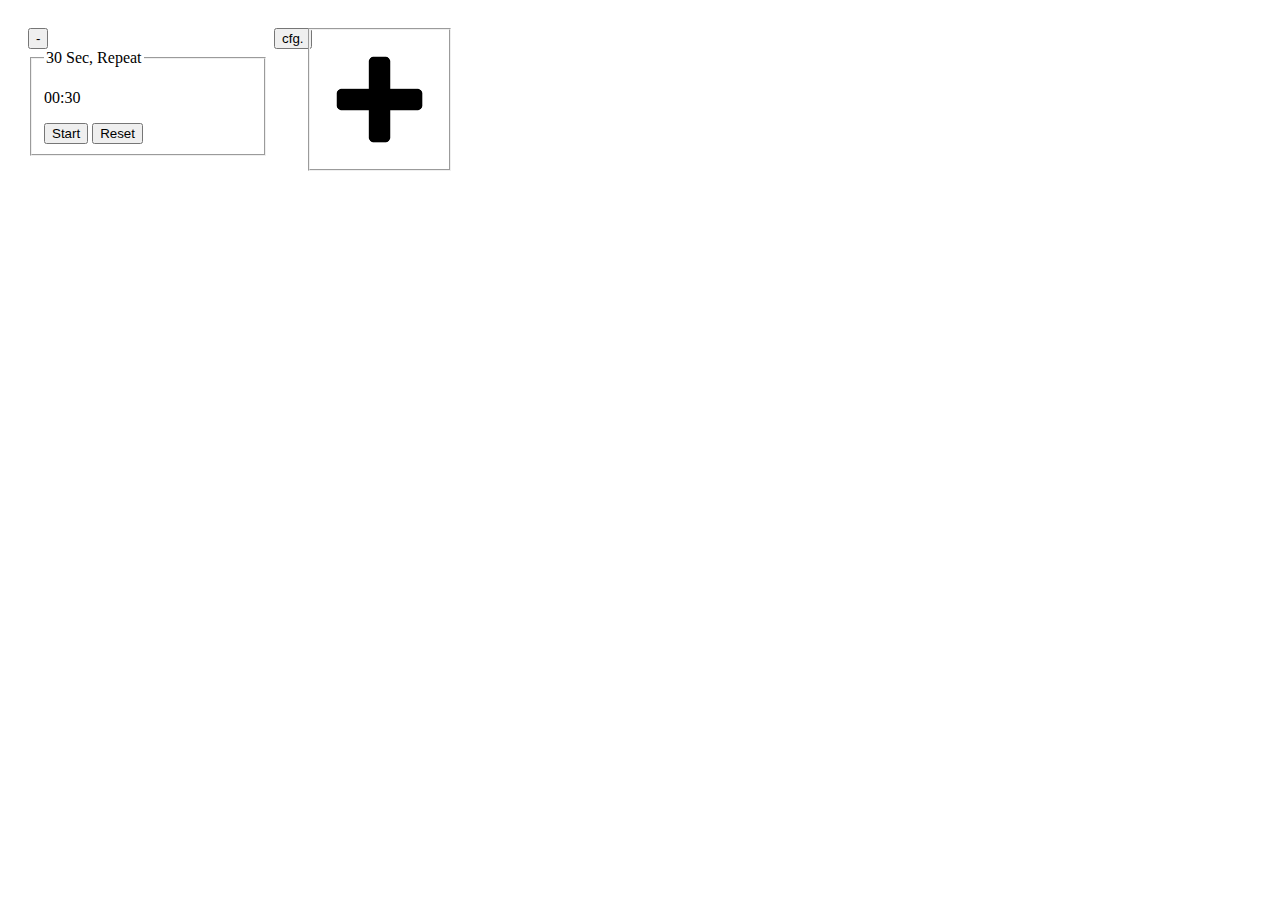
==== test.html @ a62eafaa "Yeah" ====
<!DOCTYPE html>
<head>
    <Title>test.exe</Title>
    <meta charset="utf-8" /> 
    <link rel="stylesheet" href="timer.css">
</head>

<body>
    <div id="timer_1" class="timer">
        <input class="tButtonsTop" value="-" type="button">
        <input class="tbuttonsTop" value="cfg." type="button">
        <fieldset class="tFace">
            <legend>30 Sec, Repeat</legend>
            <p>00:30</p>
            <input class="tButtonsBottom" value="Start" type="button">
            <input class="resetTimer" value="Reset" type="button">
        </fieldset>
        <fieldset class="tSettings" hidden="">

        </fieldset>
    </div>




    <form id="newTimer" action="javascript:void(0);">
        <fieldset class="newTimer">
            <input class="newTimer" type="image" alt="" src="img/timer/p.png">
        </fieldset>
    </form>
    <!--<script type="text/javascript" src="timer.js"></script>-->
</body>
---- timer.css ----
.timer, #newTimer
{
    position: relative;
    float: left;
    width: 240px;
    margin: 20px;
}

.newTimer 
{
    height: 138.7px;
    width: 138.7px;
    margin: 0;
    padding: 0;
}

.settings
{
    overflow-y: auto;
}

.tbuttonsTop
{
    position: absolute;
    margin: 0 0 0 94%;
}
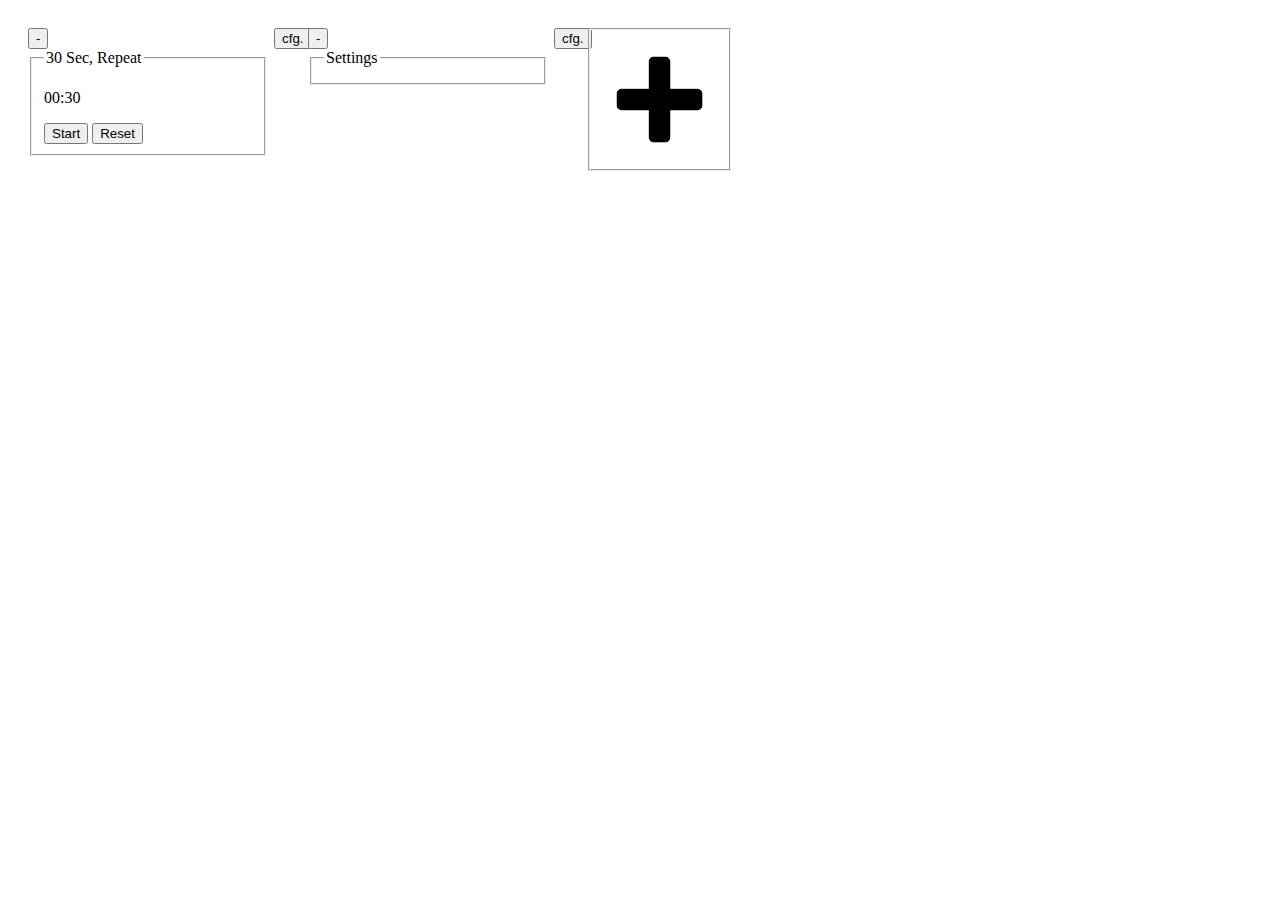
==== commit 21442228: "fixed timer.html so that i can work out how to properly implement" ====
--- a/test.html
+++ b/test.html
@@ -16,12 +16,21 @@
             <input class="resetTimer" value="Reset" type="button">
         </fieldset>
         <fieldset class="tSettings" hidden="">
-
+            <!--fill me in-->
         </fieldset>
     </div>
 
-
-
+    <div id="timer_1" class="timer">
+        <input class="tButtonsTop" value="-" type="button">
+        <input class="tbuttonsTop" value="cfg." type="button">
+        <fieldset class="tFace" hidden="">
+            <!--filled in above-->
+        </fieldset>
+        <fieldset class="tSettings">
+            <legend>Settings</legend>
+            
+        </fieldset>
+    </div>
 
     <form id="newTimer" action="javascript:void(0);">
         <fieldset class="newTimer">
--- a/timer.css
+++ b/timer.css
@@ -1,8 +1,17 @@
+.timer
+{
+    position: relative;
+    float:left;
+    width:240px;
+    margin:20px;
+}
+
 .timer, #newTimer
 {
     position: relative;
     float: left;
     width: 240px;
+    height: 142.7px;
     margin: 20px;
 }
 
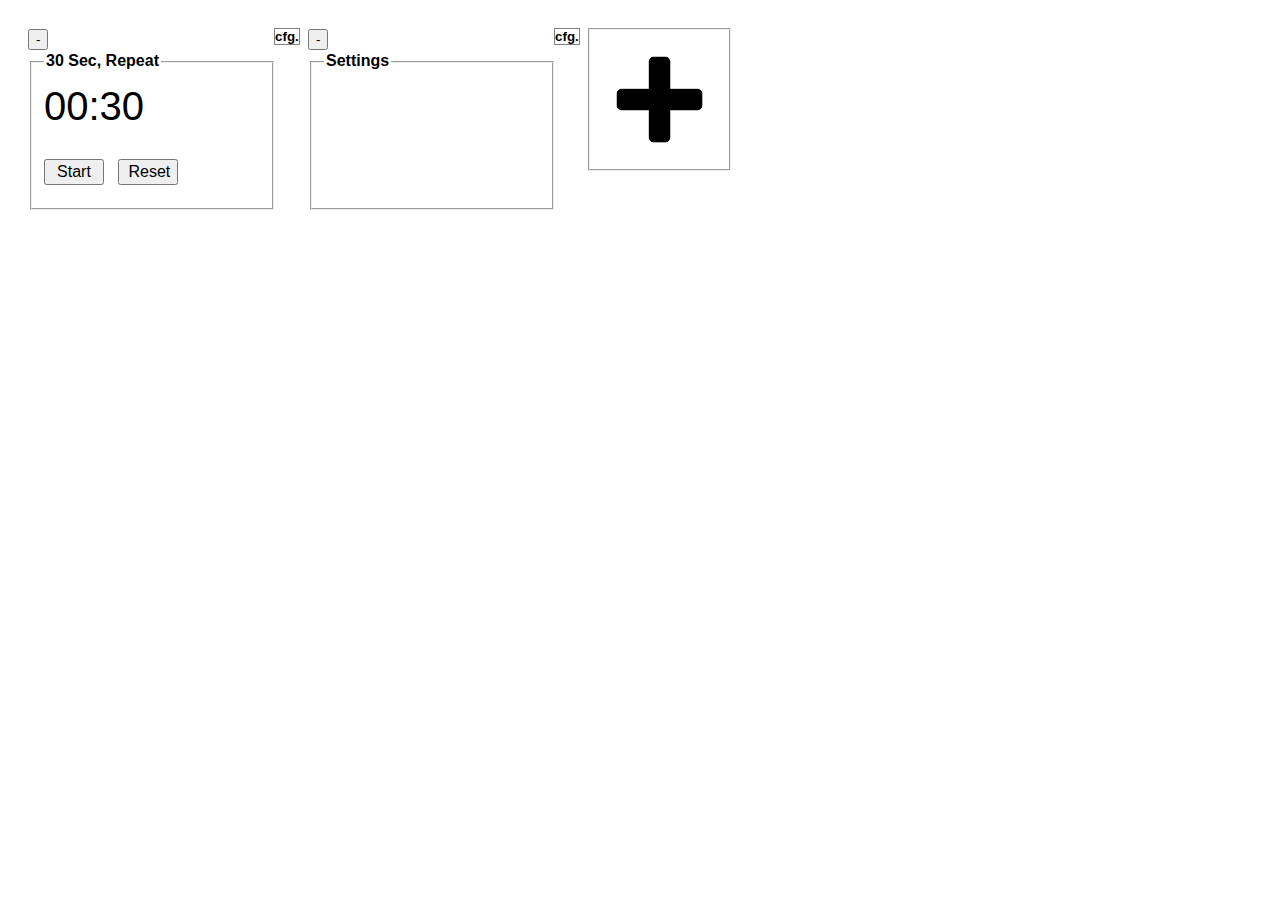
==== commit f746266b: "cont. remake of timers + gitignore for windows" ====
--- a/test.html
+++ b/test.html
@@ -3,30 +3,35 @@
     <Title>test.exe</Title>
     <meta charset="utf-8" /> 
     <link rel="stylesheet" href="timer.css">
+
+    <!-- just temporary as this is without base.css or anything-->
+    <style>
+        html { font: normal normal normal 1em/1.4 verdana,sans-serif }
+    </style>
 </head>
 
 <body>
     <div id="timer_1" class="timer">
-        <input class="tButtonsTop" value="-" type="button">
-        <input class="tbuttonsTop" value="cfg." type="button">
-        <fieldset class="tFace">
+        <input class="tButtonsTop tDelete" value="-" type="button">
+        <input class="tbuttonsTop tSettings" value="cfg." type="button">
+        <fieldset class="tFace tWindow">
             <legend>30 Sec, Repeat</legend>
             <p>00:30</p>
             <input class="tButtonsBottom" value="Start" type="button">
-            <input class="resetTimer" value="Reset" type="button">
+            <input class="tButtonsBottom" value="Reset" type="button">
         </fieldset>
         <fieldset class="tSettings" hidden="">
-            <!--fill me in-->
+            <!--filled in below-->
         </fieldset>
     </div>
 
     <div id="timer_1" class="timer">
-        <input class="tButtonsTop" value="-" type="button">
-        <input class="tbuttonsTop" value="cfg." type="button">
+        <input class="tButtonsTop tDelete" value="-" type="button">
+        <input class="tbuttonsTop tSettings" value="cfg." type="button">
         <fieldset class="tFace" hidden="">
             <!--filled in above-->
         </fieldset>
-        <fieldset class="tSettings">
+        <fieldset class="tSettings tWindow"> <!-- dont forget to add hidden when adding back to above-->
             <legend>Settings</legend>
             
         </fieldset>
--- a/timer.css
+++ b/timer.css
@@ -1,26 +1,46 @@
 .timer
 {
-    position: relative;
-    float:left;
-    width:240px;
-    margin:20px;
+    position:   relative;
+    float:      left;
+    width:      240px;
+    margin:     20px;
 }
+
+.tWindow
+{
+    width:  216px;
+    height: 140px;
+}
+
+
+.timer p
+{
+    font-size:      40px;
+    margin-bottom:  25px;
+    margin-top:     0;
+}
+
+
+.timer legend
+{
+    font-weight: bold;
+}
+
+
 
 .timer, #newTimer
 {
-    position: relative;
-    float: left;
-    width: 240px;
-    height: 142.7px;
-    margin: 20px;
+    position:   relative;
+    float:      left;
+    margin:     20px;
 }
 
 .newTimer 
 {
-    height: 138.7px;
-    width: 138.7px;
-    margin: 0;
-    padding: 0;
+    height:     138.7px;
+    width:      138.7px;
+    margin:     0;
+    padding:    0;
 }
 
 .settings
@@ -30,6 +50,32 @@
 
 .tbuttonsTop
 {
+    position:   absolute;
+    margin:     0 0 0 94%;
+    background-color: white;
+    padding: 0;
+    border: 1px solid grey;
     position: absolute;
     margin: 0 0 0 94%;
-}+    font-weight: bold;
+}
+
+.tButtonsBottom
+{
+    width:      60px;
+    padding:    2px 8px;
+    font-size:  1em;
+    margin:     0 10px 10px 0;
+}
+
+/*                                      remember to touch these ulu 
+.tDelete
+{
+
+}
+
+.tSettings
+{
+
+}
+*/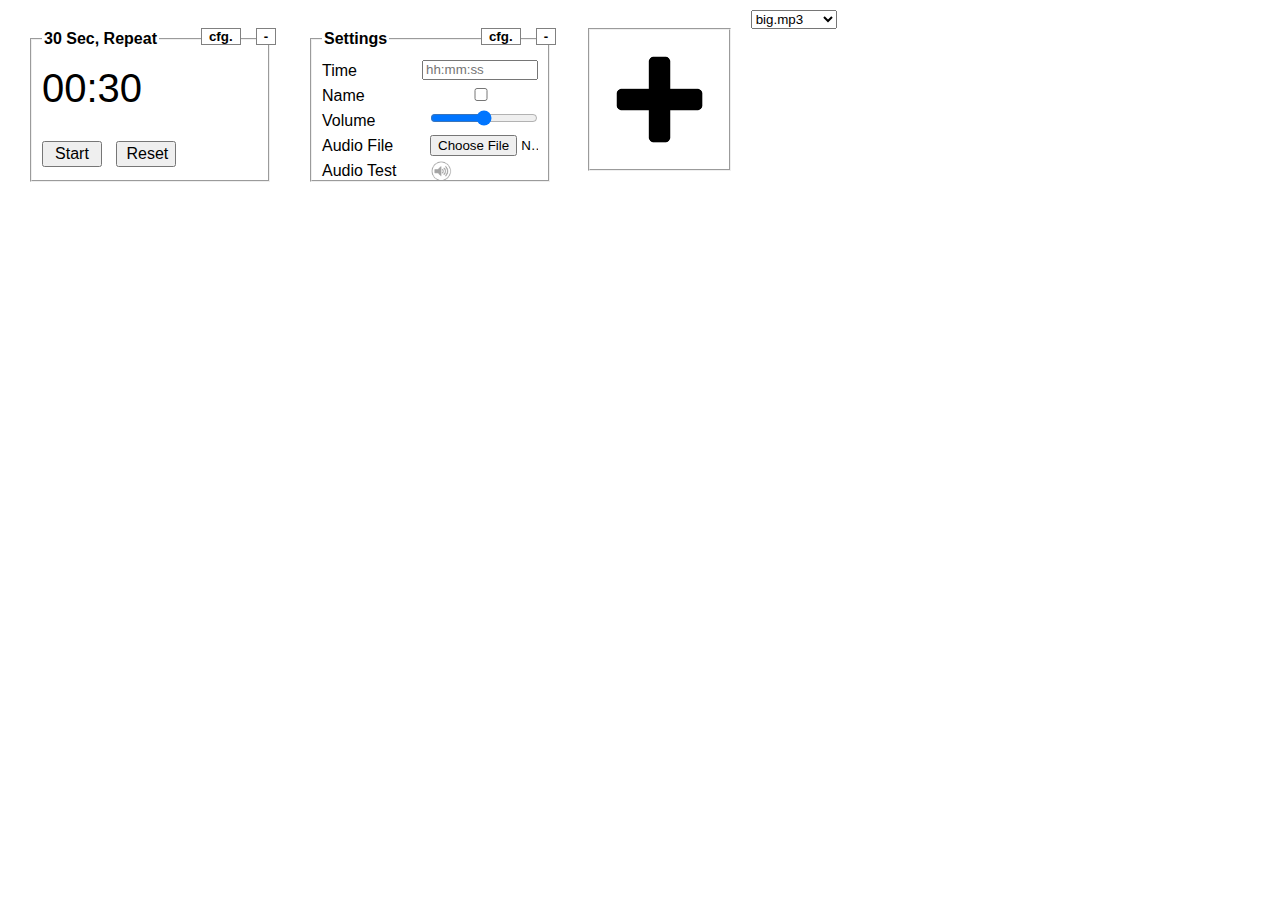
==== commit b943d5cf: "cont. timer css etc and testing dropdown for files" ====
--- a/test.html
+++ b/test.html
@@ -4,7 +4,8 @@
     <meta charset="utf-8" /> 
     <link rel="stylesheet" href="timer.css">
 
-    <!-- just temporary as this is without base.css or anything-->
+    <!-- test.css basically lul-->
+    <!-- possibly create this as apart of timer.css .... -->
     <style>
         html { font: normal normal normal 1em/1.4 verdana,sans-serif }
     </style>
@@ -12,35 +13,103 @@
 
 <body>
     <div id="timer_1" class="timer">
-        <input class="tButtonsTop tDelete" value="-" type="button">
-        <input class="tbuttonsTop tSettings" value="cfg." type="button">
+        <input class="tButtonsTop tDeleteButton" value="-" type="button">
+        <input class="tButtonsTop tSettingButton" value="cfg." type="button">
         <fieldset class="tFace tWindow">
             <legend>30 Sec, Repeat</legend>
             <p>00:30</p>
             <input class="tButtonsBottom" value="Start" type="button">
             <input class="tButtonsBottom" value="Reset" type="button">
         </fieldset>
-        <fieldset class="tSettings" hidden="">
+        <fieldset class="tSettings tWindow" hidden="">
             <!--filled in below-->
         </fieldset>
     </div>
 
-    <div id="timer_1" class="timer">
-        <input class="tButtonsTop tDelete" value="-" type="button">
-        <input class="tbuttonsTop tSettings" value="cfg." type="button">
-        <fieldset class="tFace" hidden="">
+    <div id="timer_2" class="timer">
+        <input class="tButtonsTop tDeleteButton" value="-" type="button">
+        <input class="tButtonsTop tSettingButton" value="cfg." type="button">
+        <fieldset class="tFace tWindow" hidden="">
             <!--filled in above-->
         </fieldset>
         <fieldset class="tSettings tWindow"> <!-- dont forget to add hidden when adding back to above-->
             <legend>Settings</legend>
             
+            <div class="tSettingField">
+                <p>Time</p>
+                <input type="text" default="00:00:30" placeholder="hh:mm:ss" title="Time">
+            </div>
+            <div class="tSettingField">
+                    <p>Name</p>
+                    <input type="checkbox" default="True" placeholder="Name" title="Name">
+                </div>
+            <div class="tSettingField">
+                <p>Volume</p>
+                <input type="range" min = "1" default="50" max="100" title="Volume">
+            </div>
+            <div class="tSettingField">
+                <p>Audio File</p>
+                <input type="file" default="/big.mp3" placeholder="big.mp3" title="File">
+            </div>
+            <div class="tSettingField">
+                <p>Audio Test</p>
+                <input type="image" src="img/timer/audioTest.png" title="Test Audio">
+            </div>
         </fieldset>
     </div>
 
+    <!-- why is this a form it can be changed to a div -->
     <form id="newTimer" action="javascript:void(0);">
         <fieldset class="newTimer">
             <input class="newTimer" type="image" alt="" src="img/timer/p.png">
         </fieldset>
     </form>
     <!--<script type="text/javascript" src="timer.js"></script>-->
+
+    <!--<script type="text/javascript" src="devReload.js"></script>-->
+
+    <!-- ########################## -->
+    <!--           TESTING          -->
+    <!-- ########################## -->
+    <select>
+        <option value="big.mp3">big.mp3</option>
+        <option id="customFile" value="custom">choose file</option>
+    </select>
+    <input id = "_file" type="file" hidden="" accept="audio/*">
+    <!-- onchange="handleFiles(this.files)" -->
+    <!-- use inputElement.addEventListener("change", handleFiles, false); instead of onchange potentially -->
+    <!-- can do accept with .gif,.png,video/* etc etc--> <!-- https://www.w3schools.com/tags/att_input_accept.asp -->
+    
+    <script type="text/javascript">
+        var customFile = document.getElementById("customFile")
+        var fileInput = document.getElementById('_file')
+        customFile.onclick = function() {fileInput.click();}
+        var audio
+        
+        fileInput.addEventListener("change", handleFile, false)
+
+        function handleFile(file)
+        {
+
+        }
+        /*
+        function handleFiles(files)
+        {
+            //can use <input multiple> to allow multiple and then handle multiple with list index..
+            // however currently will only accept one for convenience sake.
+            if (!files.Length)
+            {
+                console.log("no files selected")
+            }
+            else
+            {
+                audio = files[0]
+                var audioName = audio.value
+                console.log("audioName")
+                customFile.innerHTML = audioName.split(/(\\|\/)/g).pop()
+                console.log(customFile.innerHTML)
+            }
+        }
+        */
+    </script>
 </body>
--- a/timer.css
+++ b/timer.css
@@ -1,17 +1,31 @@
 .timer
 {
-    position:   relative;
-    float:      left;
     width:      240px;
-    margin:     20px;
 }
 
-.tWindow
+.tButtonsTop
 {
-    width:  216px;
-    height: 140px;
+    position: absolute;
+    background-color: white;
+    padding: 0;
+    border: 1px solid grey;
+    position: absolute;
+    font-weight: bold;
+    /* these ones are replaced in .tSettingButton */
+    width: 20px;
+    margin: 0 0 0 95%;
 }
 
+.tSettingButton
+{
+    width:          40px;
+    margin-left:    72%;
+}
+
+.tDeleteButton /* currently not being used */
+{
+    
+}
 
 .timer p
 {
@@ -20,13 +34,52 @@
     margin-top:     0;
 }
 
+.tSettingField
+{
+    height: 15px;
+    padding-bottom: 10px;
+}
+
+.tSettingField p
+{
+    float:left;
+    font-size: 1em;
+    margin: 0 0 0 0;
+}
+
+.tSettingField input
+{
+    float:right;
+    width: 50%;
+    padding-top: 0;
+}
+
+.tButtonsBottom
+{
+    width:      60px;
+    padding:    2px 8px;
+    font-size:  1em;
+    margin:     0 10px 10px 0;
+}
+
+/* currently no classes for either tButtonBottom */
+
+.tWindow
+{
+    width:  216px;
+    height: 140px;
+    padding: 10px 10px 0 10px;
+}
+
+.tSettings
+{
+    overflow-y: auto;
+}
 
 .timer legend
 {
     font-weight: bold;
 }
-
-
 
 .timer, #newTimer
 {
@@ -48,34 +101,14 @@
     overflow-y: auto;
 }
 
-.tbuttonsTop
+.tSettings input[type="range"] 
 {
-    position:   absolute;
-    margin:     0 0 0 94%;
-    background-color: white;
-    padding: 0;
-    border: 1px solid grey;
-    position: absolute;
-    margin: 0 0 0 94%;
-    font-weight: bold;
+    margin: 0px;
 }
 
-.tButtonsBottom
+.tSettings input[type="image"]
 {
-    width:      60px;
-    padding:    2px 8px;
-    font-size:  1em;
-    margin:     0 10px 10px 0;
-}
-
-/*                                      remember to touch these ulu 
-.tDelete
-{
-
-}
-
-.tSettings
-{
-
-}
-*/+    height: 22px;
+    width: 22px;
+    padding-right: 40%;
+}